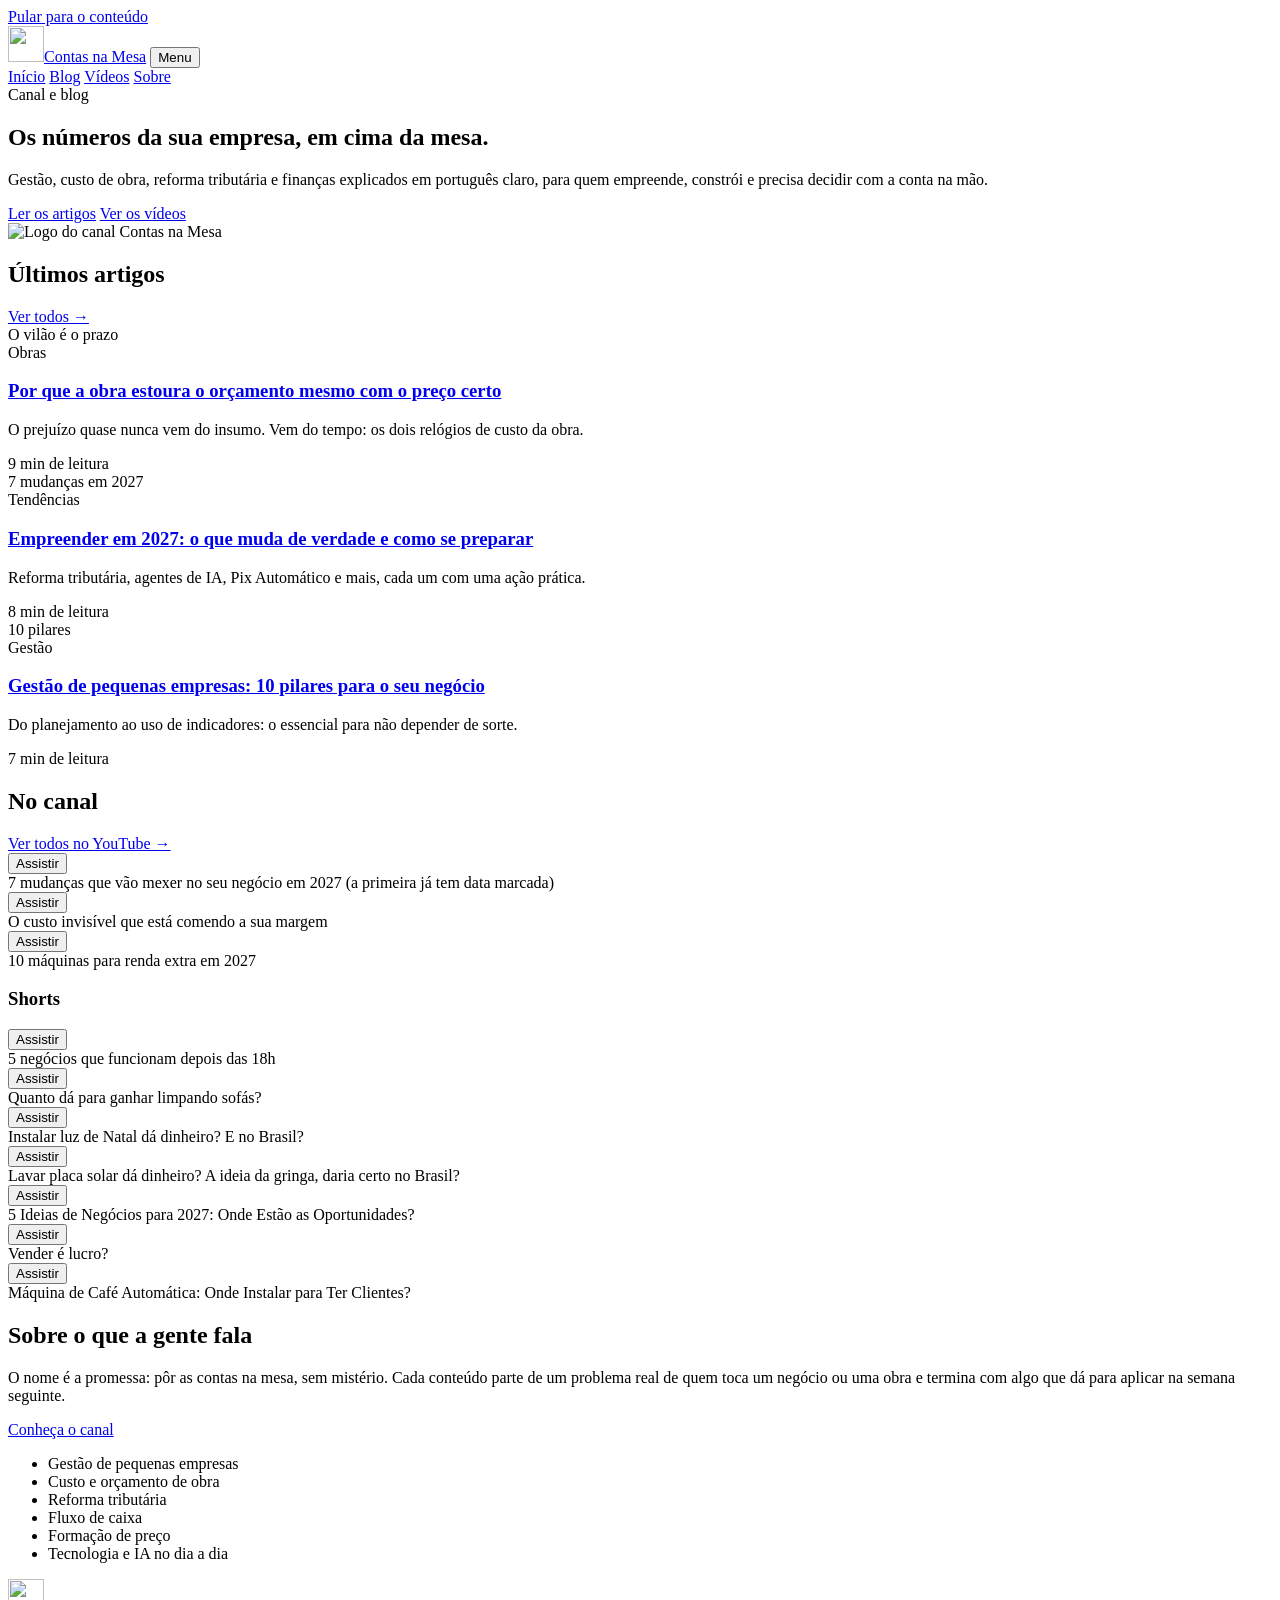
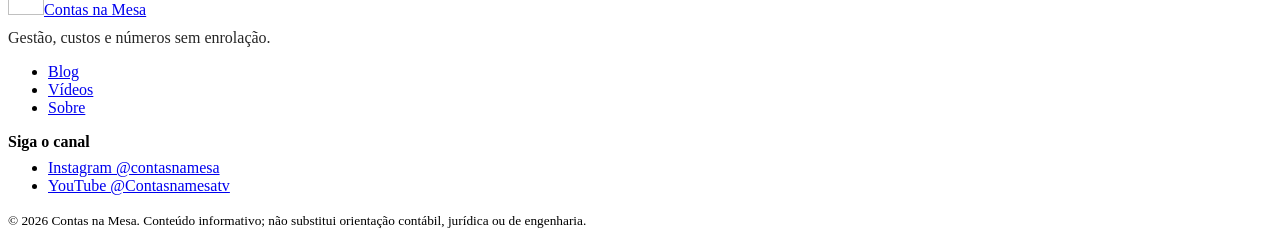
==== site/index.html @ 807add22 "Novo visual, videos e Shorts do canal na home - Identidade azul-marinho e dourado, com a logo do can" ====
<!doctype html>
<html lang="pt-BR">
<head>
  <meta charset="utf-8">
  <meta name="viewport" content="width=device-width, initial-scale=1">
  <title>Contas na Mesa | Gestão, custos e números para quem empreende</title>
  <meta name="description" content="Contas na Mesa: vídeos e artigos sobre gestão de pequenas empresas, custo de obra, reforma tributária e finanças para empreendedores, construtoras e empreiteiros.">
  <link rel="canonical" href="https://contasnamesa.com.br/">
  <meta property="og:type" content="website">
  <meta property="og:title" content="Contas na Mesa">
  <meta property="og:description" content="Gestão, custos e números explicados sem enrolação.">
  <meta property="og:url" content="https://contasnamesa.com.br/">
  <meta property="og:image" content="https://contasnamesa.com.br/assets/img/og-image.png">
  <meta name="twitter:card" content="summary_large_image">
  <link rel="icon" href="/assets/img/favicon-64.png" type="image/png">
  <link rel="apple-touch-icon" href="/assets/img/apple-touch-icon.png">
  <link rel="preconnect" href="https://fonts.googleapis.com">
  <link rel="preconnect" href="https://fonts.gstatic.com" crossorigin>
  <link href="https://fonts.googleapis.com/css2?family=Fraunces:opsz,wght@9..144,700;9..144,800&family=Inter:wght@400;600;700&display=swap" rel="stylesheet">
  <link rel="stylesheet" href="/assets/css/style.css">
  <script type="application/ld+json">{"@context":"https://schema.org","@type":"WebSite","name":"Contas na Mesa","url":"https://contasnamesa.com.br/","inLanguage":"pt-BR"}</script>
</head>
<body>
  <a class="skip" href="#conteudo">Pular para o conteúdo</a>
  <header class="site-header">
    <div class="container header-row">
      <a class="logo" href="/"><img src="/assets/img/icon-512.png" alt="" width="36" height="36">Contas na Mesa</a>
      <button class="menu-btn" aria-expanded="false" aria-controls="nav">Menu</button>
      <nav class="nav" id="nav" aria-label="Principal">
        <a href="/" aria-current="page">Início</a>
        <a href="/blog/">Blog</a>
        <a href="/#videos">Vídeos</a>
        <a href="/sobre.html">Sobre</a>
      </nav>
    </div>
  </header>

  <main id="conteudo">
    <section class="hero">
      <div class="container">
        <div class="hero-text">
          <span class="kicker">Canal e blog</span>
          <h1>Os números da sua empresa, em cima da mesa.</h1>
          <p class="lead">Gestão, custo de obra, reforma tributária e finanças explicados em português claro, para quem empreende, constrói e precisa decidir com a conta na mão.</p>
          <div class="actions">
            <a class="btn" href="/blog/">Ler os artigos</a>
            <a class="btn ghost" href="#videos">Ver os vídeos</a>
          </div>
        </div>
        <img class="hero-badge" src="/assets/img/logo-badge.png" alt="Logo do canal Contas na Mesa" width="1024" height="1024">
      </div>
    </section>

    <section class="block">
      <div class="container">
        <div class="section-head">
          <h2>Últimos artigos</h2>
          <a href="/blog/">Ver todos →</a>
        </div>
        <div class="grid">
          <article class="card">
            <div class="cover c3">O vilão é o prazo</div>
            <div class="body">
              <span class="tag">Obras</span>
              <h3><a href="/blog/obra-estoura-orcamento.html">Por que a obra estoura o orçamento mesmo com o preço certo</a></h3>
              <p>O prejuízo quase nunca vem do insumo. Vem do tempo: os dois relógios de custo da obra.</p>
              <span class="meta">9 min de leitura</span>
            </div>
          </article>
          <article class="card">
            <div class="cover c2">7 mudanças em 2027</div>
            <div class="body">
              <span class="tag">Tendências</span>
              <h3><a href="/blog/tendencias-empreendedorismo-2027.html">Empreender em 2027: o que muda de verdade e como se preparar</a></h3>
              <p>Reforma tributária, agentes de IA, Pix Automático e mais, cada um com uma ação prática.</p>
              <span class="meta">8 min de leitura</span>
            </div>
          </article>
          <article class="card">
            <div class="cover c1">10 pilares</div>
            <div class="body">
              <span class="tag">Gestão</span>
              <h3><a href="/blog/gestao-pequenas-empresas-10-pilares.html">Gestão de pequenas empresas: 10 pilares para o seu negócio</a></h3>
              <p>Do planejamento ao uso de indicadores: o essencial para não depender de sorte.</p>
              <span class="meta">7 min de leitura</span>
            </div>
          </article>
        </div>
      </div>
    </section>

        <section class="block strip" id="videos">
      <div class="container">
        <div class="section-head">
          <h2>No canal</h2>
          <a href="https://www.youtube.com/@Contasnamesatv" target="_blank" rel="noopener">Ver todos no YouTube →</a>
        </div>
        <div class="video-grid">
          <figure style="margin:0">
            <div class="lite-yt" data-id="8ap83QE8V84" data-title="7 mudanças que vão mexer no seu negócio em 2027 (a primeira já tem data marcada)">
              <button type="button" aria-label="Assistir ao vídeo: 7 mudanças que vão mexer no seu negócio em 2027 (a primeira já tem data marcada)"><span><span class="play"></span>Assistir</span></button>
            </div>
            <figcaption class="video-caption">7 mudanças que vão mexer no seu negócio em 2027 (a primeira já tem data marcada)</figcaption>
          </figure>
          <figure style="margin:0">
            <div class="lite-yt" data-id="jeivsGFbfPQ" data-title="O custo invisível que está comendo a sua margem">
              <button type="button" aria-label="Assistir ao vídeo: O custo invisível que está comendo a sua margem"><span><span class="play"></span>Assistir</span></button>
            </div>
            <figcaption class="video-caption">O custo invisível que está comendo a sua margem</figcaption>
          </figure>
          <figure style="margin:0">
            <div class="lite-yt" data-id="VF1Z-1wkdj8" data-title="10 máquinas para renda extra em 2027">
              <button type="button" aria-label="Assistir ao vídeo: 10 máquinas para renda extra em 2027"><span><span class="play"></span>Assistir</span></button>
            </div>
            <figcaption class="video-caption">10 máquinas para renda extra em 2027</figcaption>
          </figure>
        </div>
        <h3 class="subhead">Shorts</h3>
        <div class="video-grid shorts-grid">
          <figure style="margin:0">
            <div class="lite-yt short" data-id="FprT8fHzrXY" data-title="5 negócios que funcionam depois das 18h">
              <button type="button" aria-label="Assistir ao vídeo: 5 negócios que funcionam depois das 18h"><span><span class="play"></span>Assistir</span></button>
            </div>
            <figcaption class="video-caption">5 negócios que funcionam depois das 18h</figcaption>
          </figure>
          <figure style="margin:0">
            <div class="lite-yt short" data-id="aWqB5O_QDQI" data-title="Quanto dá para ganhar limpando sofás?">
              <button type="button" aria-label="Assistir ao vídeo: Quanto dá para ganhar limpando sofás?"><span><span class="play"></span>Assistir</span></button>
            </div>
            <figcaption class="video-caption">Quanto dá para ganhar limpando sofás?</figcaption>
          </figure>
          <figure style="margin:0">
            <div class="lite-yt short" data-id="XOs4nr5IXYE" data-title="Instalar luz de Natal dá dinheiro? E no Brasil?">
              <button type="button" aria-label="Assistir ao vídeo: Instalar luz de Natal dá dinheiro? E no Brasil?"><span><span class="play"></span>Assistir</span></button>
            </div>
            <figcaption class="video-caption">Instalar luz de Natal dá dinheiro? E no Brasil?</figcaption>
          </figure>
          <figure style="margin:0">
            <div class="lite-yt short" data-id="nZuVPJB72q4" data-title="Lavar placa solar dá dinheiro? A ideia da gringa, daria certo no Brasil?">
              <button type="button" aria-label="Assistir ao vídeo: Lavar placa solar dá dinheiro? A ideia da gringa, daria certo no Brasil?"><span><span class="play"></span>Assistir</span></button>
            </div>
            <figcaption class="video-caption">Lavar placa solar dá dinheiro? A ideia da gringa, daria certo no Brasil?</figcaption>
          </figure>
          <figure style="margin:0">
            <div class="lite-yt short" data-id="MiovMXvgAuM" data-title="5 Ideias de Negócios para 2027: Onde Estão as Oportunidades?">
              <button type="button" aria-label="Assistir ao vídeo: 5 Ideias de Negócios para 2027: Onde Estão as Oportunidades?"><span><span class="play"></span>Assistir</span></button>
            </div>
            <figcaption class="video-caption">5 Ideias de Negócios para 2027: Onde Estão as Oportunidades?</figcaption>
          </figure>
          <figure style="margin:0">
            <div class="lite-yt short" data-id="v057vbYJrEQ" data-title="Vender é lucro?">
              <button type="button" aria-label="Assistir ao vídeo: Vender é lucro?"><span><span class="play"></span>Assistir</span></button>
            </div>
            <figcaption class="video-caption">Vender é lucro?</figcaption>
          </figure>
          <figure style="margin:0">
            <div class="lite-yt short" data-id="8-b--bs29do" data-title="Máquina de Café Automática: Onde Instalar para Ter Clientes?">
              <button type="button" aria-label="Assistir ao vídeo: Máquina de Café Automática: Onde Instalar para Ter Clientes?"><span><span class="play"></span>Assistir</span></button>
            </div>
            <figcaption class="video-caption">Máquina de Café Automática: Onde Instalar para Ter Clientes?</figcaption>
          </figure>
        </div>
      </div>
    </section>

    <section class="block">
      <div class="container two-col">
        <div>
          <h2>Sobre o que a gente fala</h2>
          <p>O nome é a promessa: pôr as contas na mesa, sem mistério. Cada conteúdo parte de um problema real de quem toca um negócio ou uma obra e termina com algo que dá para aplicar na semana seguinte.</p>
          <a class="btn ghost" href="/sobre.html">Conheça o canal</a>
        </div>
        <ul class="pill-list" aria-label="Temas">
          <li>Gestão de pequenas empresas</li>
          <li>Custo e orçamento de obra</li>
          <li>Reforma tributária</li>
          <li>Fluxo de caixa</li>
          <li>Formação de preço</li>
          <li>Tecnologia e IA no dia a dia</li>
        </ul>
      </div>
    </section>
  </main>

  <footer class="site-footer">
    <div class="container">
      <div class="row">
        <div>
          <a class="logo" href="/"><img src="/assets/img/icon-512.png" alt="" width="36" height="36">Contas na Mesa</a>
          <p style="margin-top:10px;opacity:.85">Gestão, custos e números sem enrolação.</p>
        </div>
        <nav aria-label="Rodapé"><ul>
          <li><a href="/blog/">Blog</a></li>
          <li><a href="/#videos">Vídeos</a></li>
          <li><a href="/sobre.html">Sobre</a></li>
        </ul></nav>
        <div><strong>Siga o canal</strong><ul style="margin-top:8px"><li><a href="https://www.instagram.com/contasnamesa/" target="_blank" rel="noopener">Instagram @contasnamesa</a></li><li><a href="https://www.youtube.com/@Contasnamesatv" target="_blank" rel="noopener">YouTube @Contasnamesatv</a></li></ul></div>
      </div>
      <small>© 2026 Contas na Mesa. Conteúdo informativo; não substitui orientação contábil, jurídica ou de engenharia.</small>
    </div>
  </footer>
  <script src="/assets/js/main.js" defer></script>
</body>
</html>
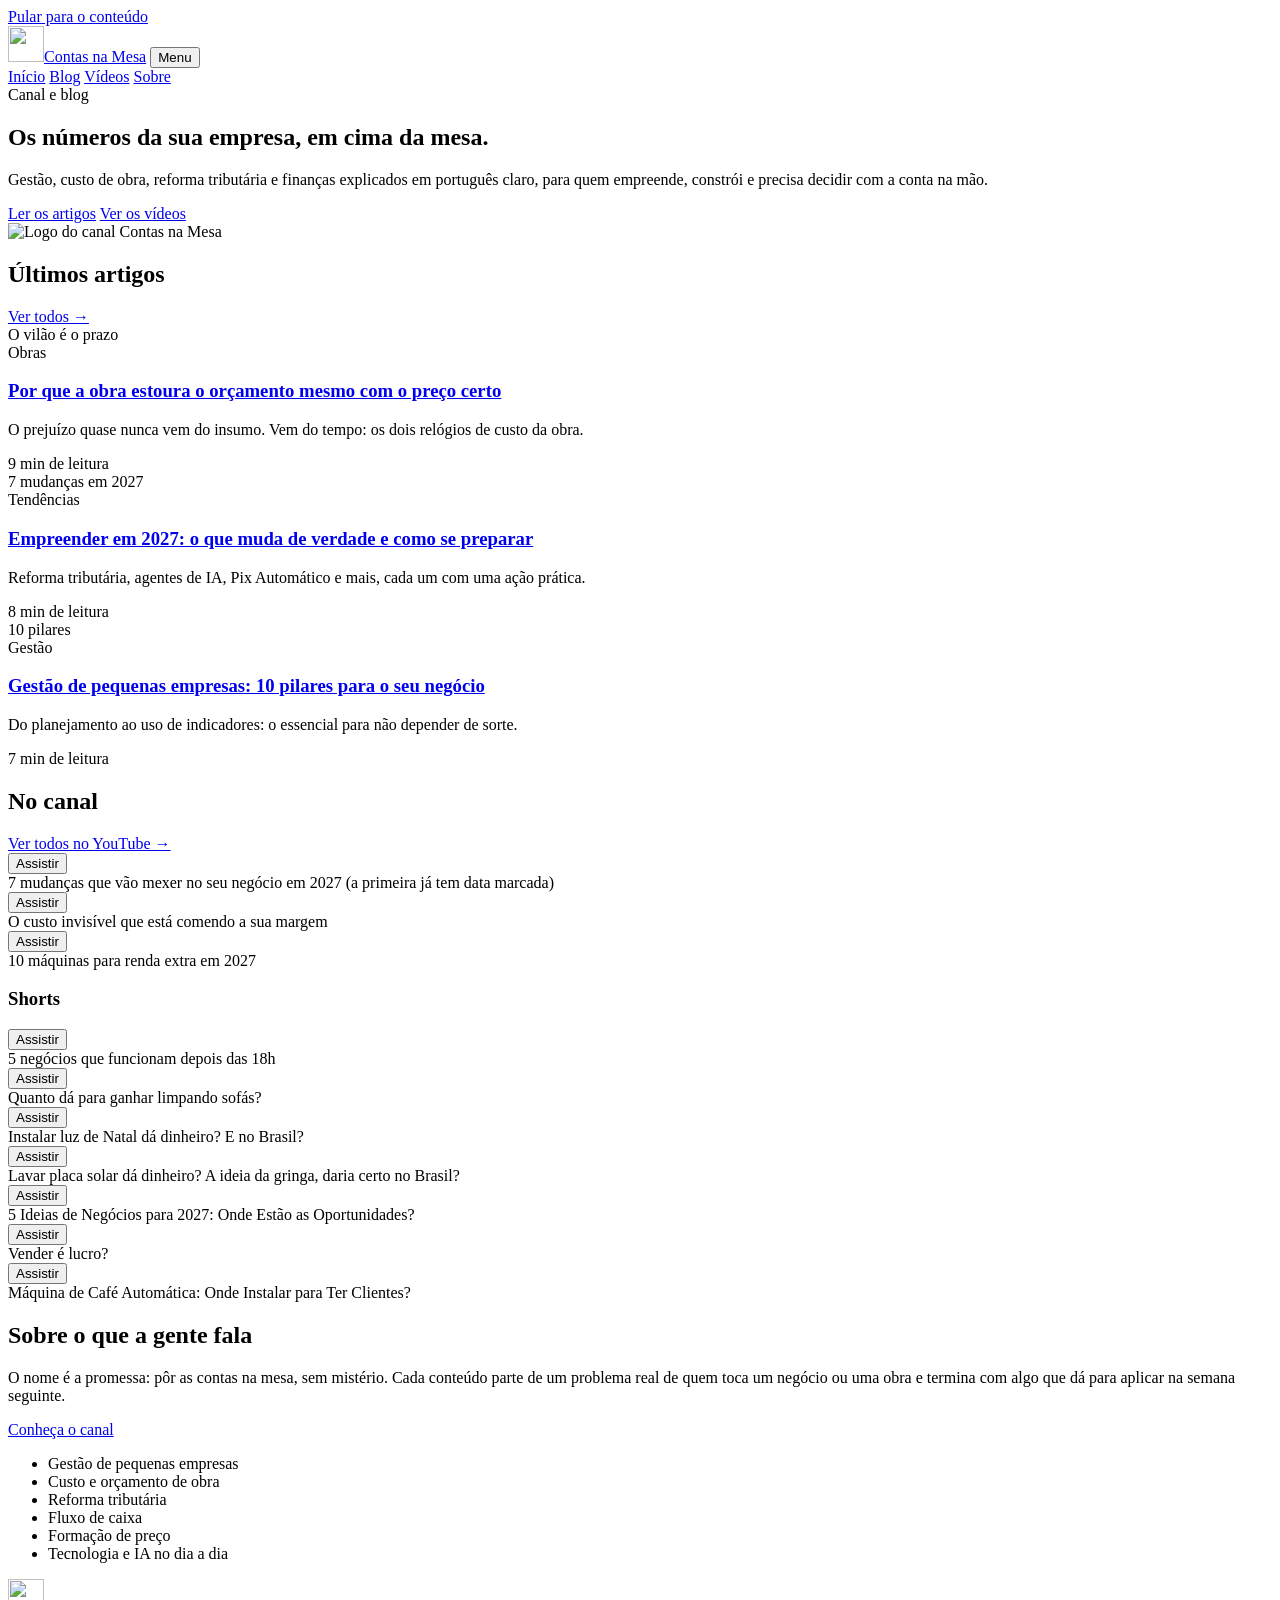
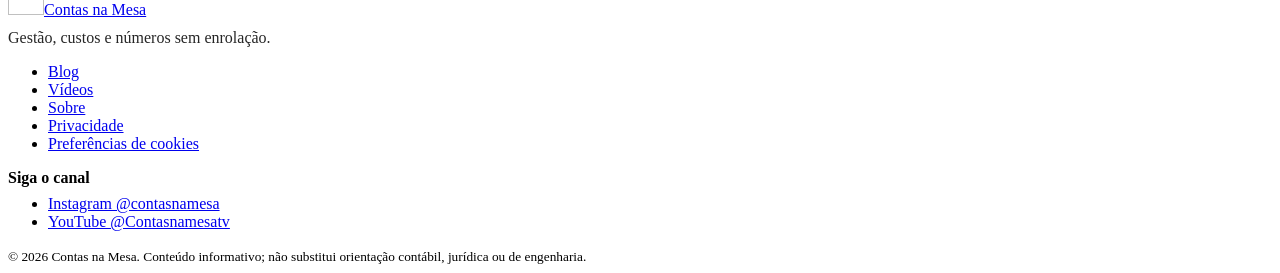
==== commit 6700fb89: "Adiciona Google tag com aviso de cookies e politica de privacidade Google tag (G-33HW0K8BK5) com Con" ====
--- a/site/index.html
+++ b/site/index.html
@@ -18,6 +18,17 @@
   <link rel="preconnect" href="https://fonts.gstatic.com" crossorigin>
   <link href="https://fonts.googleapis.com/css2?family=Fraunces:opsz,wght@9..144,700;9..144,800&family=Inter:wght@400;600;700&display=swap" rel="stylesheet">
   <link rel="stylesheet" href="/assets/css/style.css">
+  <link rel="stylesheet" href="/assets/css/consent.css">
+  <!-- Google tag (gtag.js) com Consent Mode: nada é gravado até a pessoa aceitar o aviso de cookies -->
+  <script>
+    window.dataLayer = window.dataLayer || [];
+    function gtag(){dataLayer.push(arguments);}
+    gtag('consent', 'default', {ad_storage: 'denied', ad_user_data: 'denied', ad_personalization: 'denied', analytics_storage: 'denied', wait_for_update: 500});
+    try { if (localStorage.getItem('cnm-consent') === 'granted') { gtag('consent', 'update', {ad_storage: 'granted', ad_user_data: 'granted', ad_personalization: 'granted', analytics_storage: 'granted'}); } } catch (e) {}
+    gtag('js', new Date());
+    gtag('config', 'G-33HW0K8BK5');
+  </script>
+  <script async src="https://www.googletagmanager.com/gtag/js?id=G-33HW0K8BK5"></script>
   <script type="application/ld+json">{"@context":"https://schema.org","@type":"WebSite","name":"Contas na Mesa","url":"https://contasnamesa.com.br/","inLanguage":"pt-BR"}</script>
 </head>
 <body>
@@ -193,6 +204,8 @@
           <li><a href="/blog/">Blog</a></li>
           <li><a href="/#videos">Vídeos</a></li>
           <li><a href="/sobre.html">Sobre</a></li>
+          <li><a href="/privacidade.html">Privacidade</a></li>
+          <li><a href="#" data-cookies>Preferências de cookies</a></li>
         </ul></nav>
         <div><strong>Siga o canal</strong><ul style="margin-top:8px"><li><a href="https://www.instagram.com/contasnamesa/" target="_blank" rel="noopener">Instagram @contasnamesa</a></li><li><a href="https://www.youtube.com/@Contasnamesatv" target="_blank" rel="noopener">YouTube @Contasnamesatv</a></li></ul></div>
       </div>
@@ -200,5 +213,6 @@
     </div>
   </footer>
   <script src="/assets/js/main.js" defer></script>
+  <script src="/assets/js/consent.js" defer></script>
 </body>
 </html>
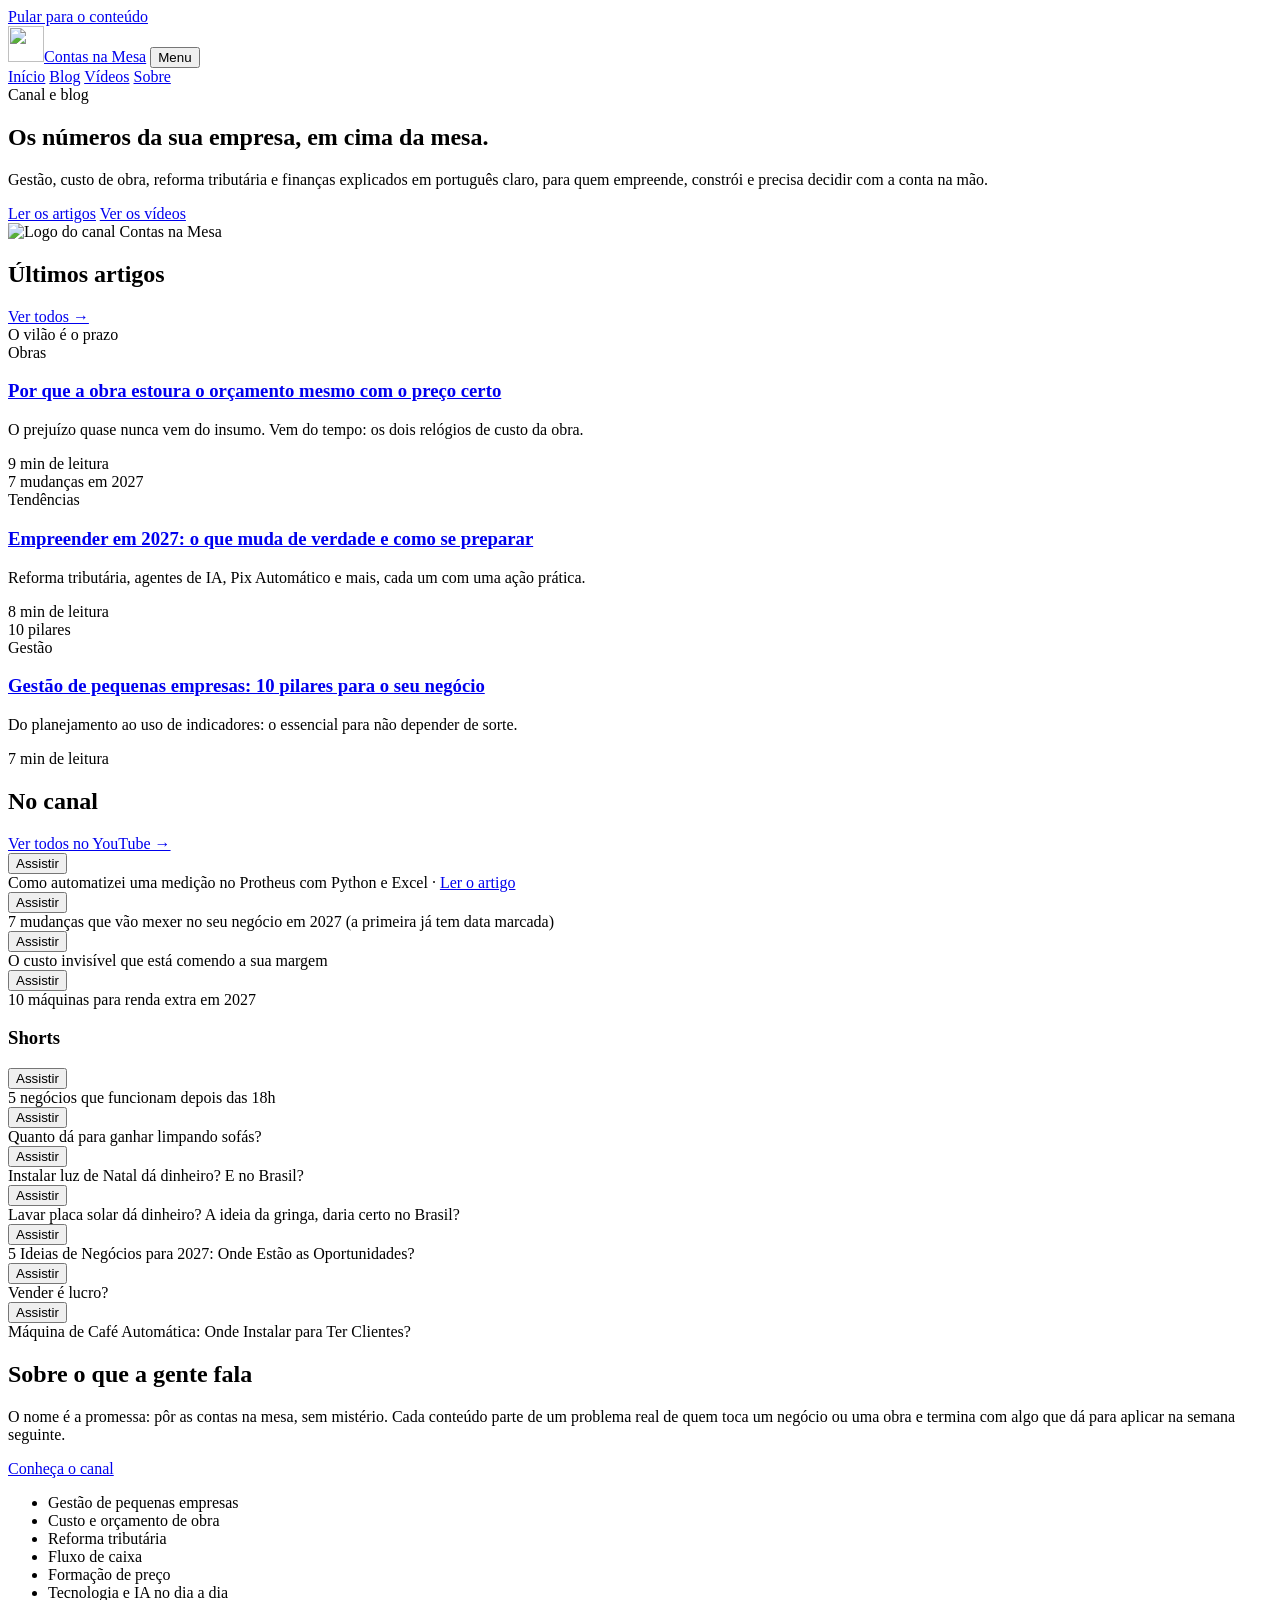
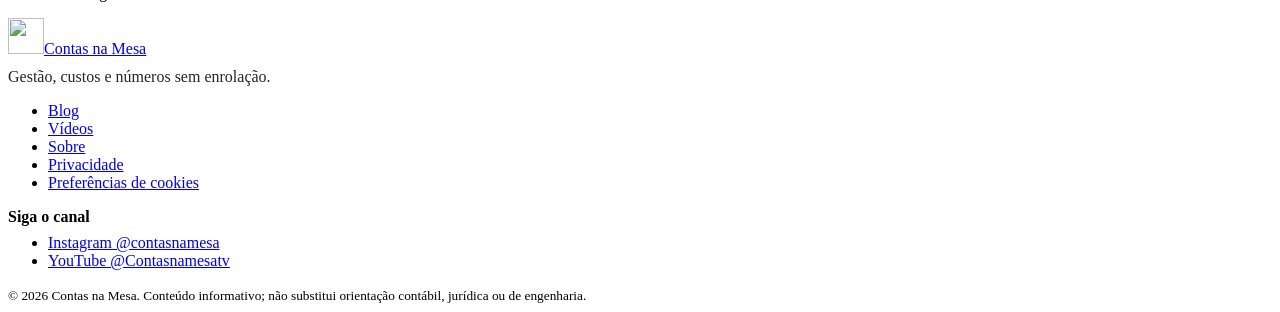
==== commit 5fd1e84d: "Adiciona video do Protheus na home com link para o artigo Co-Authored-By: Claude Sonnet 5.5 <noreply" ====
--- a/site/index.html
+++ b/site/index.html
@@ -108,6 +108,12 @@
         </div>
         <div class="video-grid">
           <figure style="margin:0">
+            <div class="lite-yt" data-id="MHDwVdNdvTY" data-title="Como automatizei uma medição no Protheus com Python e Excel">
+              <button type="button" aria-label="Assistir ao vídeo: Como automatizei uma medição no Protheus com Python e Excel"><span><span class="play"></span>Assistir</span></button>
+            </div>
+            <figcaption class="video-caption">Como automatizei uma medição no Protheus com Python e Excel · <a href="/blog/automacao-medicoes-protheus-python-excel.html">Ler o artigo</a></figcaption>
+          </figure>
+          <figure style="margin:0">
             <div class="lite-yt" data-id="8ap83QE8V84" data-title="7 mudanças que vão mexer no seu negócio em 2027 (a primeira já tem data marcada)">
               <button type="button" aria-label="Assistir ao vídeo: 7 mudanças que vão mexer no seu negócio em 2027 (a primeira já tem data marcada)"><span><span class="play"></span>Assistir</span></button>
             </div>
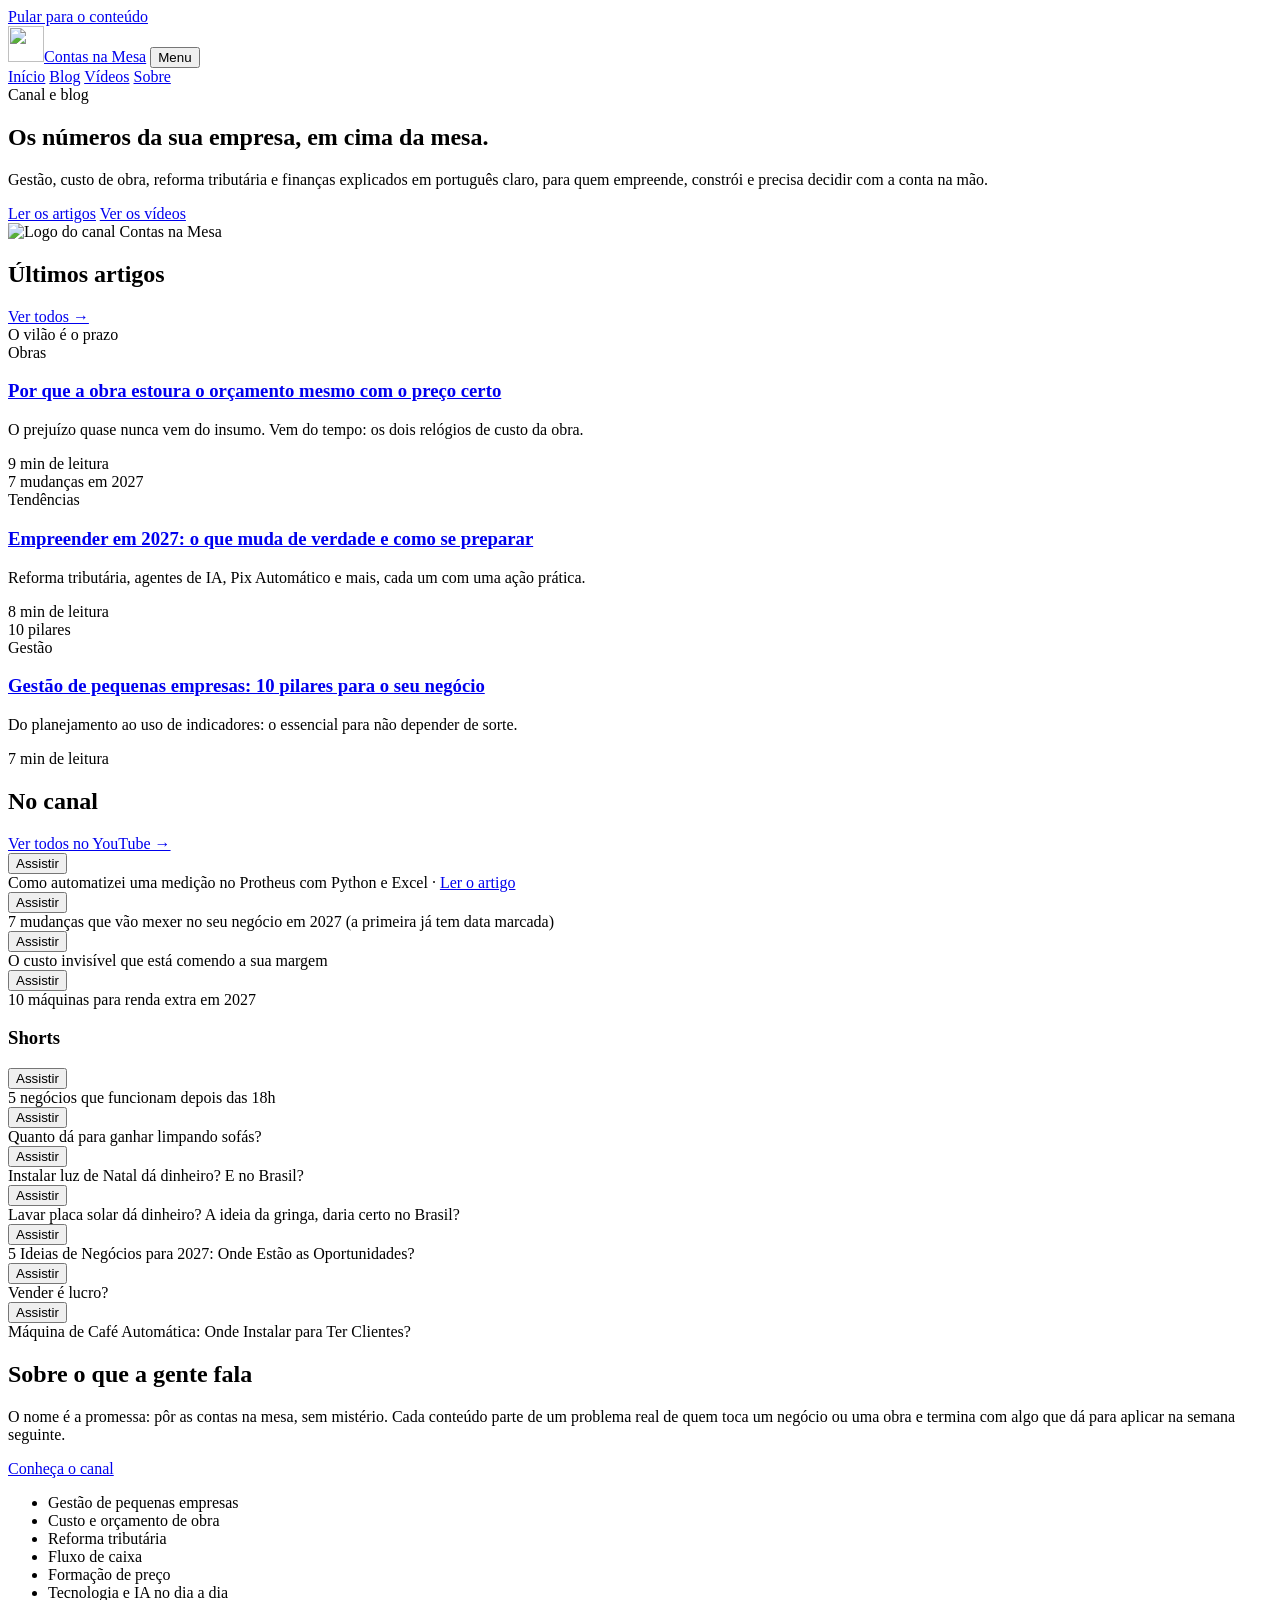
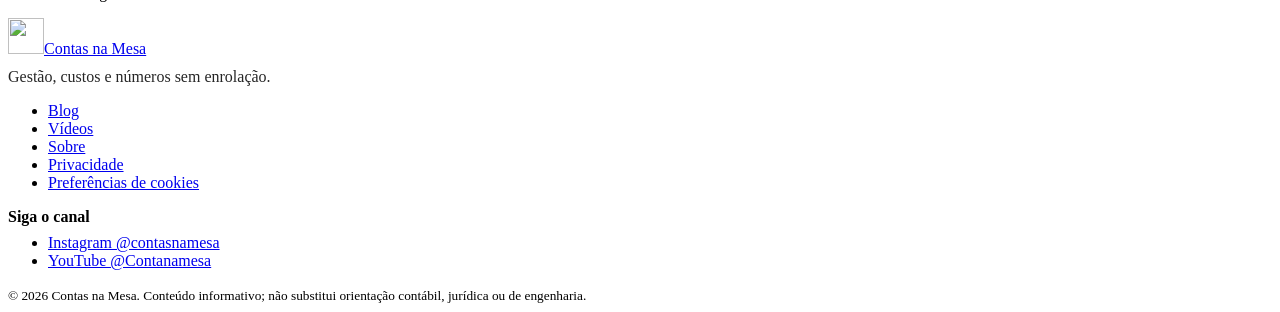
==== commit 82ef4141: "Atualiza o @ do canal no YouTube para @Contanamesa Co-Authored-By: Claude Sonnet 5.5 <noreply@anthro" ====
--- a/site/index.html
+++ b/site/index.html
@@ -104,7 +104,7 @@
       <div class="container">
         <div class="section-head">
           <h2>No canal</h2>
-          <a href="https://www.youtube.com/@Contasnamesatv" target="_blank" rel="noopener">Ver todos no YouTube →</a>
+          <a href="https://www.youtube.com/@Contanamesa" target="_blank" rel="noopener">Ver todos no YouTube →</a>
         </div>
         <div class="video-grid">
           <figure style="margin:0">
@@ -213,7 +213,7 @@
           <li><a href="/privacidade.html">Privacidade</a></li>
           <li><a href="#" data-cookies>Preferências de cookies</a></li>
         </ul></nav>
-        <div><strong>Siga o canal</strong><ul style="margin-top:8px"><li><a href="https://www.instagram.com/contasnamesa/" target="_blank" rel="noopener">Instagram @contasnamesa</a></li><li><a href="https://www.youtube.com/@Contasnamesatv" target="_blank" rel="noopener">YouTube @Contasnamesatv</a></li></ul></div>
+        <div><strong>Siga o canal</strong><ul style="margin-top:8px"><li><a href="https://www.instagram.com/contasnamesa/" target="_blank" rel="noopener">Instagram @contasnamesa</a></li><li><a href="https://www.youtube.com/@Contanamesa" target="_blank" rel="noopener">YouTube @Contanamesa</a></li></ul></div>
       </div>
       <small>© 2026 Contas na Mesa. Conteúdo informativo; não substitui orientação contábil, jurídica ou de engenharia.</small>
     </div>
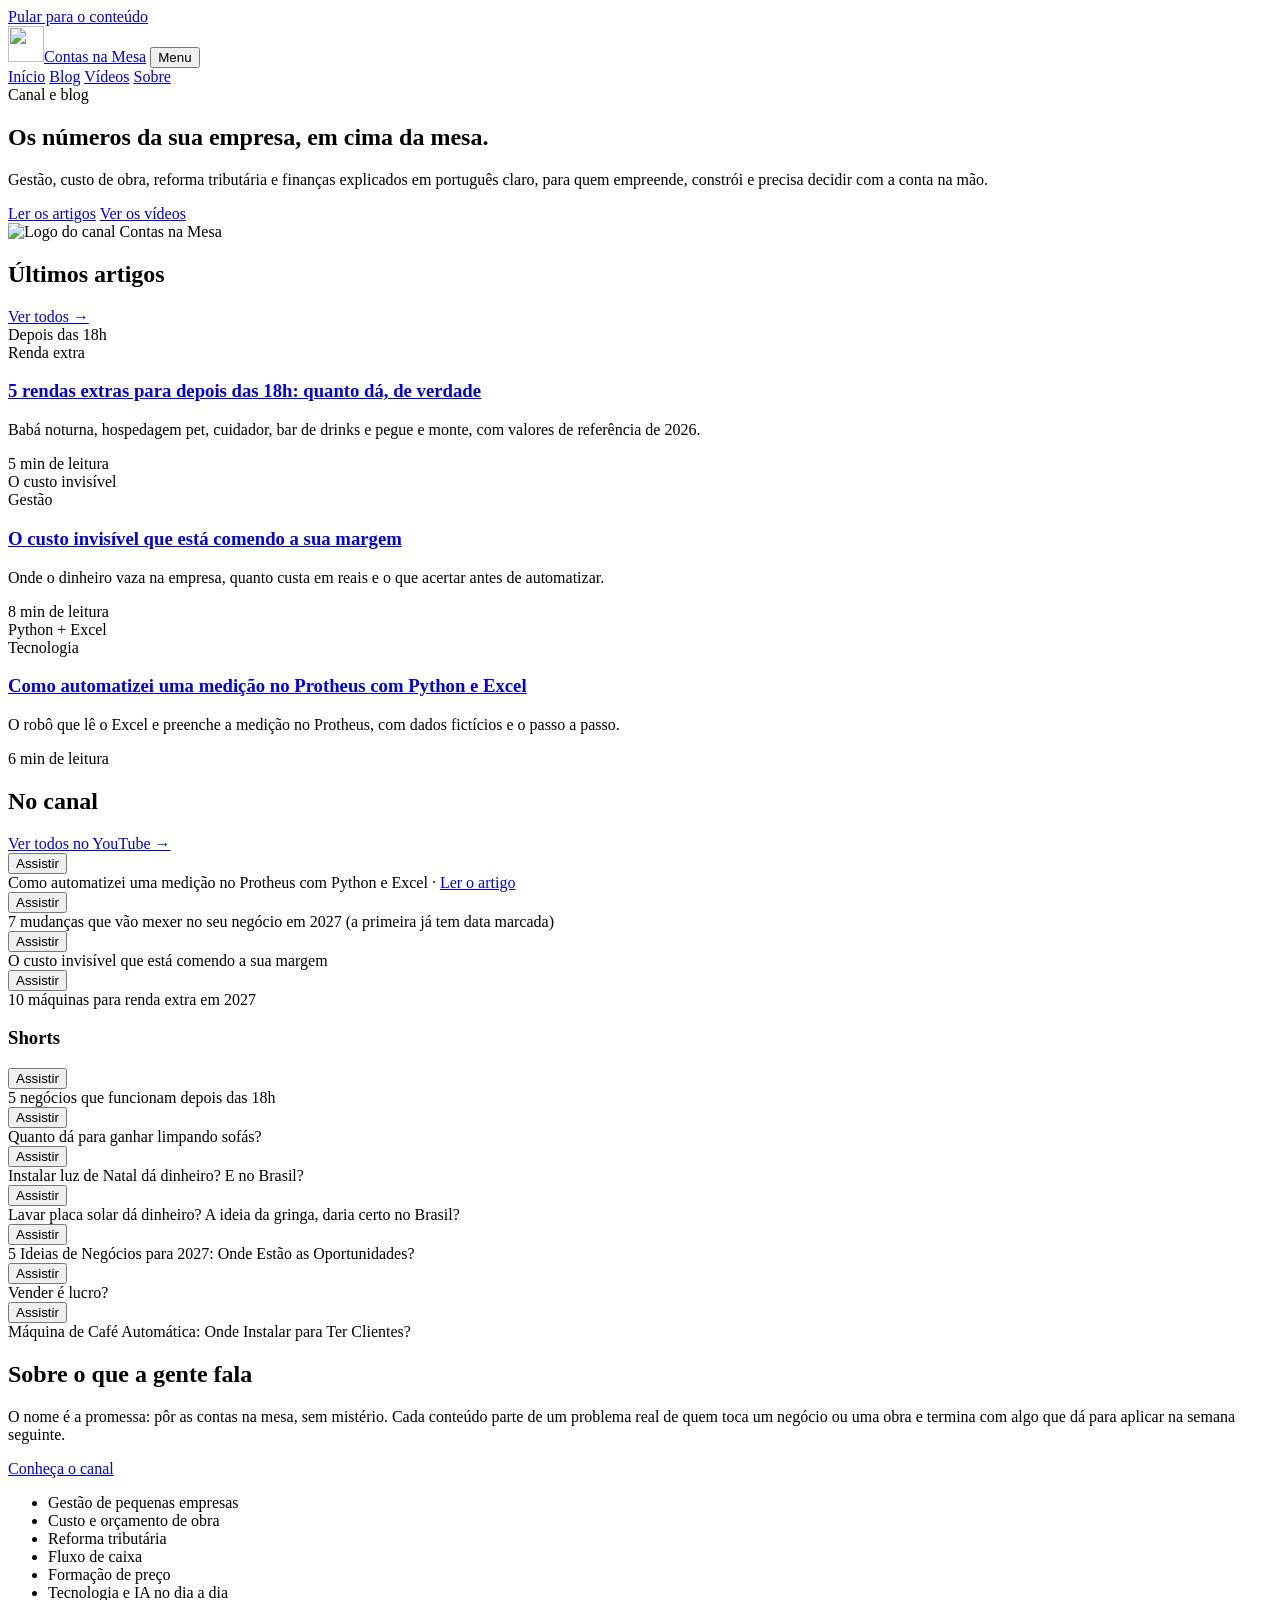
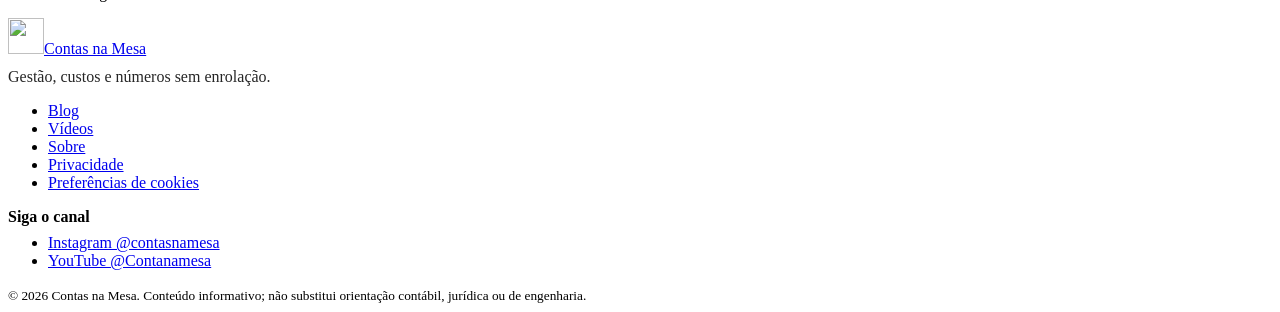
==== commit b23c31f9: "Adiciona dois artigos com imagens: custo invisivel e rendas extras depois das 18h - Artigo "O custo " ====
--- a/site/index.html
+++ b/site/index.html
@@ -70,30 +70,30 @@
         </div>
         <div class="grid">
           <article class="card">
-            <div class="cover c3">O vilão é o prazo</div>
+            <div class="cover c2">Depois das 18h</div>
             <div class="body">
-              <span class="tag">Obras</span>
-              <h3><a href="/blog/obra-estoura-orcamento.html">Por que a obra estoura o orçamento mesmo com o preço certo</a></h3>
-              <p>O prejuízo quase nunca vem do insumo. Vem do tempo: os dois relógios de custo da obra.</p>
-              <span class="meta">9 min de leitura</span>
+              <span class="tag">Renda extra</span>
+              <h3><a href="/blog/negocios-depois-das-18h.html">5 rendas extras para depois das 18h: quanto dá, de verdade</a></h3>
+              <p>Babá noturna, hospedagem pet, cuidador, bar de drinks e pegue e monte, com valores de referência de 2026.</p>
+              <span class="meta">5 min de leitura</span>
             </div>
           </article>
           <article class="card">
-            <div class="cover c2">7 mudanças em 2027</div>
+            <div class="cover c3">O custo invisível</div>
             <div class="body">
-              <span class="tag">Tendências</span>
-              <h3><a href="/blog/tendencias-empreendedorismo-2027.html">Empreender em 2027: o que muda de verdade e como se preparar</a></h3>
-              <p>Reforma tributária, agentes de IA, Pix Automático e mais, cada um com uma ação prática.</p>
+              <span class="tag">Gestão</span>
+              <h3><a href="/blog/custo-invisivel-eficiencia-margem.html">O custo invisível que está comendo a sua margem</a></h3>
+              <p>Onde o dinheiro vaza na empresa, quanto custa em reais e o que acertar antes de automatizar.</p>
               <span class="meta">8 min de leitura</span>
             </div>
           </article>
           <article class="card">
-            <div class="cover c1">10 pilares</div>
+            <div class="cover c1">Python + Excel</div>
             <div class="body">
-              <span class="tag">Gestão</span>
-              <h3><a href="/blog/gestao-pequenas-empresas-10-pilares.html">Gestão de pequenas empresas: 10 pilares para o seu negócio</a></h3>
-              <p>Do planejamento ao uso de indicadores: o essencial para não depender de sorte.</p>
-              <span class="meta">7 min de leitura</span>
+              <span class="tag">Tecnologia</span>
+              <h3><a href="/blog/automacao-medicoes-protheus-python-excel.html">Como automatizei uma medição no Protheus com Python e Excel</a></h3>
+              <p>O robô que lê o Excel e preenche a medição no Protheus, com dados fictícios e o passo a passo.</p>
+              <span class="meta">6 min de leitura</span>
             </div>
           </article>
         </div>
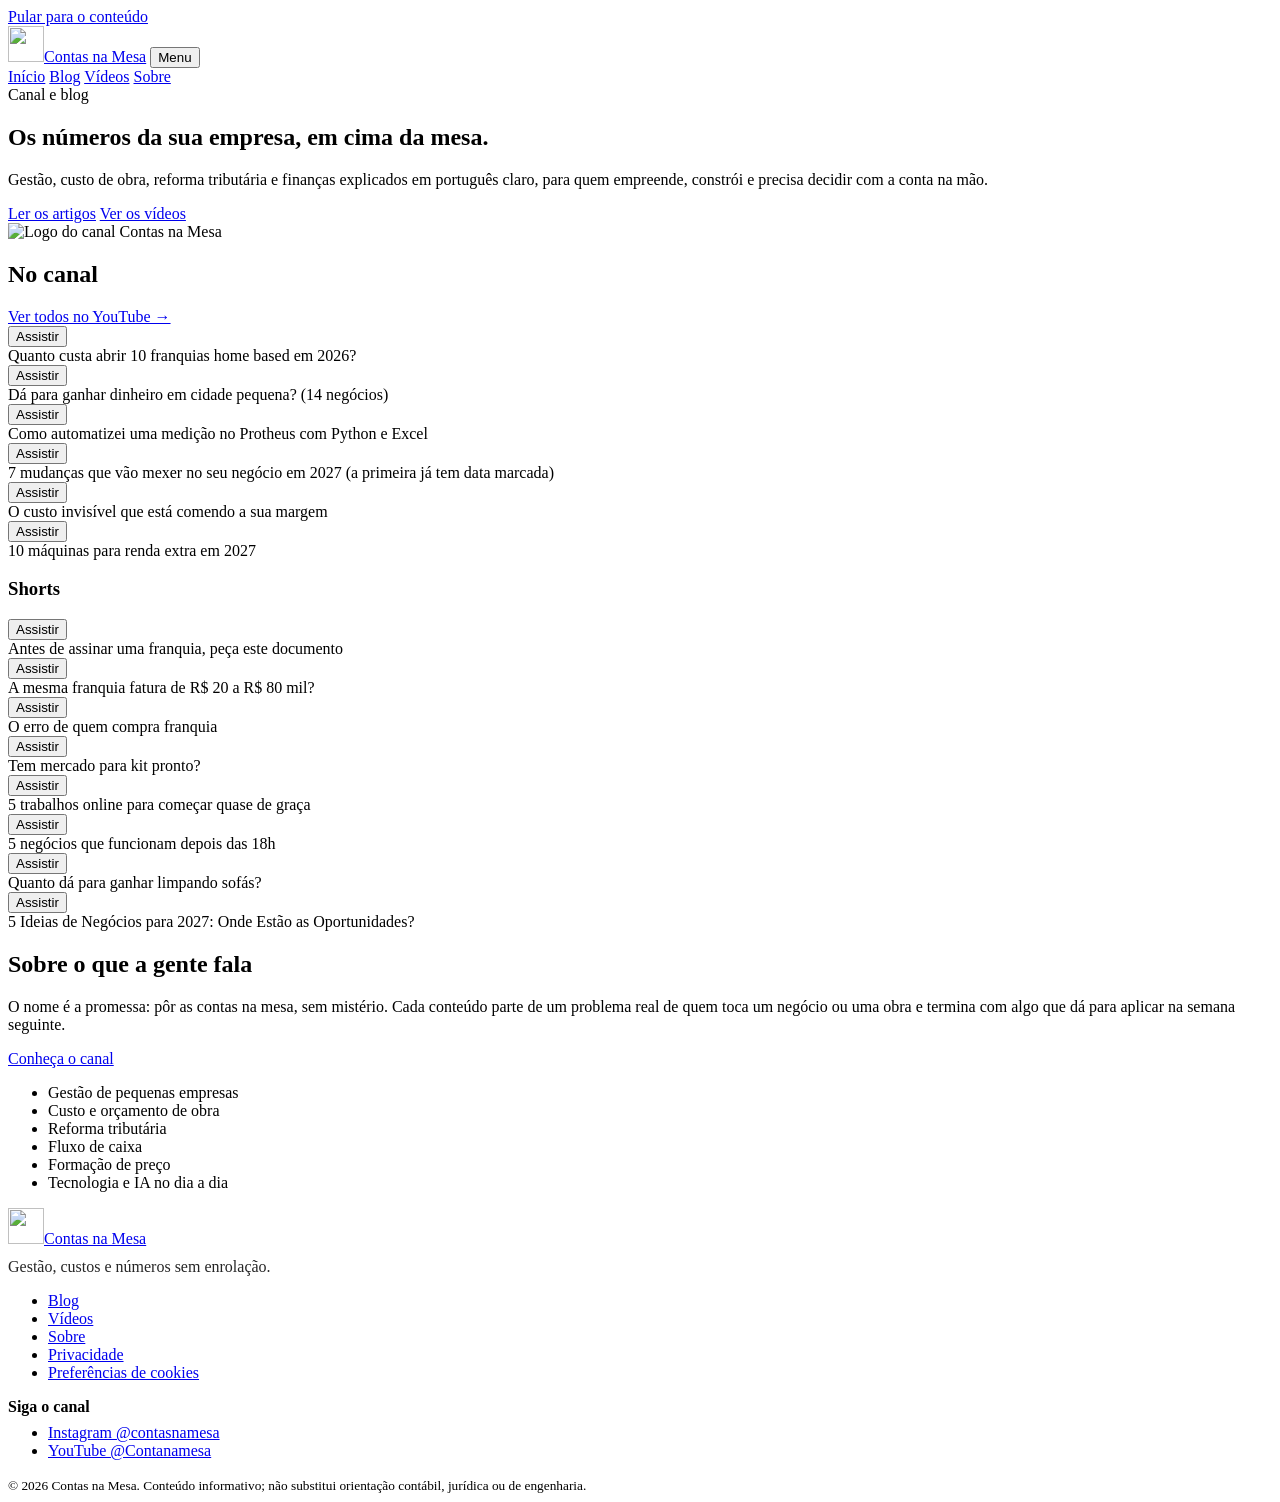
==== commit 6653c611: "Atualiza videos da home: 2 videos longos e 5 Shorts novos (franquias e renda extra) Co-Authored-By: " ====
--- a/site/index.html
+++ b/site/index.html
@@ -62,45 +62,7 @@
       </div>
     </section>
 
-    <section class="block">
-      <div class="container">
-        <div class="section-head">
-          <h2>Últimos artigos</h2>
-          <a href="/blog/">Ver todos →</a>
-        </div>
-        <div class="grid">
-          <article class="card">
-            <div class="cover c2">Depois das 18h</div>
-            <div class="body">
-              <span class="tag">Renda extra</span>
-              <h3><a href="/blog/negocios-depois-das-18h.html">5 rendas extras para depois das 18h: quanto dá, de verdade</a></h3>
-              <p>Babá noturna, hospedagem pet, cuidador, bar de drinks e pegue e monte, com valores de referência de 2026.</p>
-              <span class="meta">5 min de leitura</span>
-            </div>
-          </article>
-          <article class="card">
-            <div class="cover c3">O custo invisível</div>
-            <div class="body">
-              <span class="tag">Gestão</span>
-              <h3><a href="/blog/custo-invisivel-eficiencia-margem.html">O custo invisível que está comendo a sua margem</a></h3>
-              <p>Onde o dinheiro vaza na empresa, quanto custa em reais e o que acertar antes de automatizar.</p>
-              <span class="meta">8 min de leitura</span>
-            </div>
-          </article>
-          <article class="card">
-            <div class="cover c1">Python + Excel</div>
-            <div class="body">
-              <span class="tag">Tecnologia</span>
-              <h3><a href="/blog/automacao-medicoes-protheus-python-excel.html">Como automatizei uma medição no Protheus com Python e Excel</a></h3>
-              <p>O robô que lê o Excel e preenche a medição no Protheus, com dados fictícios e o passo a passo.</p>
-              <span class="meta">6 min de leitura</span>
-            </div>
-          </article>
-        </div>
-      </div>
-    </section>
-
-        <section class="block strip" id="videos">
+    <section class="block strip" id="videos">
       <div class="container">
         <div class="section-head">
           <h2>No canal</h2>
@@ -108,10 +70,22 @@
         </div>
         <div class="video-grid">
           <figure style="margin:0">
+            <div class="lite-yt" data-id="AkN5SYmXOOY" data-title="Quanto custa abrir 10 franquias home based em 2026?">
+              <button type="button" aria-label="Assistir ao vídeo: Quanto custa abrir 10 franquias home based em 2026?"><span><span class="play"></span>Assistir</span></button>
+            </div>
+            <figcaption class="video-caption">Quanto custa abrir 10 franquias home based em 2026?</figcaption>
+          </figure>
+          <figure style="margin:0">
+            <div class="lite-yt" data-id="ci6r0HEwY6Y" data-title="Dá para ganhar dinheiro em cidade pequena? (14 negócios)">
+              <button type="button" aria-label="Assistir ao vídeo: Dá para ganhar dinheiro em cidade pequena? (14 negócios)"><span><span class="play"></span>Assistir</span></button>
+            </div>
+            <figcaption class="video-caption">Dá para ganhar dinheiro em cidade pequena? (14 negócios)</figcaption>
+          </figure>
+          <figure style="margin:0">
             <div class="lite-yt" data-id="MHDwVdNdvTY" data-title="Como automatizei uma medição no Protheus com Python e Excel">
               <button type="button" aria-label="Assistir ao vídeo: Como automatizei uma medição no Protheus com Python e Excel"><span><span class="play"></span>Assistir</span></button>
             </div>
-            <figcaption class="video-caption">Como automatizei uma medição no Protheus com Python e Excel · <a href="/blog/automacao-medicoes-protheus-python-excel.html">Ler o artigo</a></figcaption>
+            <figcaption class="video-caption">Como automatizei uma medição no Protheus com Python e Excel</figcaption>
           </figure>
           <figure style="margin:0">
             <div class="lite-yt" data-id="8ap83QE8V84" data-title="7 mudanças que vão mexer no seu negócio em 2027 (a primeira já tem data marcada)">
@@ -135,6 +109,36 @@
         <h3 class="subhead">Shorts</h3>
         <div class="video-grid shorts-grid">
           <figure style="margin:0">
+            <div class="lite-yt short" data-id="ysvDzFGOP4M" data-title="Antes de assinar uma franquia, peça este documento">
+              <button type="button" aria-label="Assistir ao vídeo: Antes de assinar uma franquia, peça este documento"><span><span class="play"></span>Assistir</span></button>
+            </div>
+            <figcaption class="video-caption">Antes de assinar uma franquia, peça este documento</figcaption>
+          </figure>
+          <figure style="margin:0">
+            <div class="lite-yt short" data-id="6iPTSV6CeDc" data-title="A mesma franquia fatura de R$ 20 a R$ 80 mil?">
+              <button type="button" aria-label="Assistir ao vídeo: A mesma franquia fatura de R$ 20 a R$ 80 mil?"><span><span class="play"></span>Assistir</span></button>
+            </div>
+            <figcaption class="video-caption">A mesma franquia fatura de R$ 20 a R$ 80 mil?</figcaption>
+          </figure>
+          <figure style="margin:0">
+            <div class="lite-yt short" data-id="6CVVolBa9Tg" data-title="O erro de quem compra franquia">
+              <button type="button" aria-label="Assistir ao vídeo: O erro de quem compra franquia"><span><span class="play"></span>Assistir</span></button>
+            </div>
+            <figcaption class="video-caption">O erro de quem compra franquia</figcaption>
+          </figure>
+          <figure style="margin:0">
+            <div class="lite-yt short" data-id="AzSs5BicRHk" data-title="Tem mercado para kit pronto?">
+              <button type="button" aria-label="Assistir ao vídeo: Tem mercado para kit pronto?"><span><span class="play"></span>Assistir</span></button>
+            </div>
+            <figcaption class="video-caption">Tem mercado para kit pronto?</figcaption>
+          </figure>
+          <figure style="margin:0">
+            <div class="lite-yt short" data-id="7dqVSKmOTTs" data-title="5 trabalhos online para começar quase de graça">
+              <button type="button" aria-label="Assistir ao vídeo: 5 trabalhos online para começar quase de graça"><span><span class="play"></span>Assistir</span></button>
+            </div>
+            <figcaption class="video-caption">5 trabalhos online para começar quase de graça</figcaption>
+          </figure>
+          <figure style="margin:0">
             <div class="lite-yt short" data-id="FprT8fHzrXY" data-title="5 negócios que funcionam depois das 18h">
               <button type="button" aria-label="Assistir ao vídeo: 5 negócios que funcionam depois das 18h"><span><span class="play"></span>Assistir</span></button>
             </div>
@@ -147,34 +151,10 @@
             <figcaption class="video-caption">Quanto dá para ganhar limpando sofás?</figcaption>
           </figure>
           <figure style="margin:0">
-            <div class="lite-yt short" data-id="XOs4nr5IXYE" data-title="Instalar luz de Natal dá dinheiro? E no Brasil?">
-              <button type="button" aria-label="Assistir ao vídeo: Instalar luz de Natal dá dinheiro? E no Brasil?"><span><span class="play"></span>Assistir</span></button>
-            </div>
-            <figcaption class="video-caption">Instalar luz de Natal dá dinheiro? E no Brasil?</figcaption>
-          </figure>
-          <figure style="margin:0">
-            <div class="lite-yt short" data-id="nZuVPJB72q4" data-title="Lavar placa solar dá dinheiro? A ideia da gringa, daria certo no Brasil?">
-              <button type="button" aria-label="Assistir ao vídeo: Lavar placa solar dá dinheiro? A ideia da gringa, daria certo no Brasil?"><span><span class="play"></span>Assistir</span></button>
-            </div>
-            <figcaption class="video-caption">Lavar placa solar dá dinheiro? A ideia da gringa, daria certo no Brasil?</figcaption>
-          </figure>
-          <figure style="margin:0">
             <div class="lite-yt short" data-id="MiovMXvgAuM" data-title="5 Ideias de Negócios para 2027: Onde Estão as Oportunidades?">
               <button type="button" aria-label="Assistir ao vídeo: 5 Ideias de Negócios para 2027: Onde Estão as Oportunidades?"><span><span class="play"></span>Assistir</span></button>
             </div>
             <figcaption class="video-caption">5 Ideias de Negócios para 2027: Onde Estão as Oportunidades?</figcaption>
-          </figure>
-          <figure style="margin:0">
-            <div class="lite-yt short" data-id="v057vbYJrEQ" data-title="Vender é lucro?">
-              <button type="button" aria-label="Assistir ao vídeo: Vender é lucro?"><span><span class="play"></span>Assistir</span></button>
-            </div>
-            <figcaption class="video-caption">Vender é lucro?</figcaption>
-          </figure>
-          <figure style="margin:0">
-            <div class="lite-yt short" data-id="8-b--bs29do" data-title="Máquina de Café Automática: Onde Instalar para Ter Clientes?">
-              <button type="button" aria-label="Assistir ao vídeo: Máquina de Café Automática: Onde Instalar para Ter Clientes?"><span><span class="play"></span>Assistir</span></button>
-            </div>
-            <figcaption class="video-caption">Máquina de Café Automática: Onde Instalar para Ter Clientes?</figcaption>
           </figure>
         </div>
       </div>
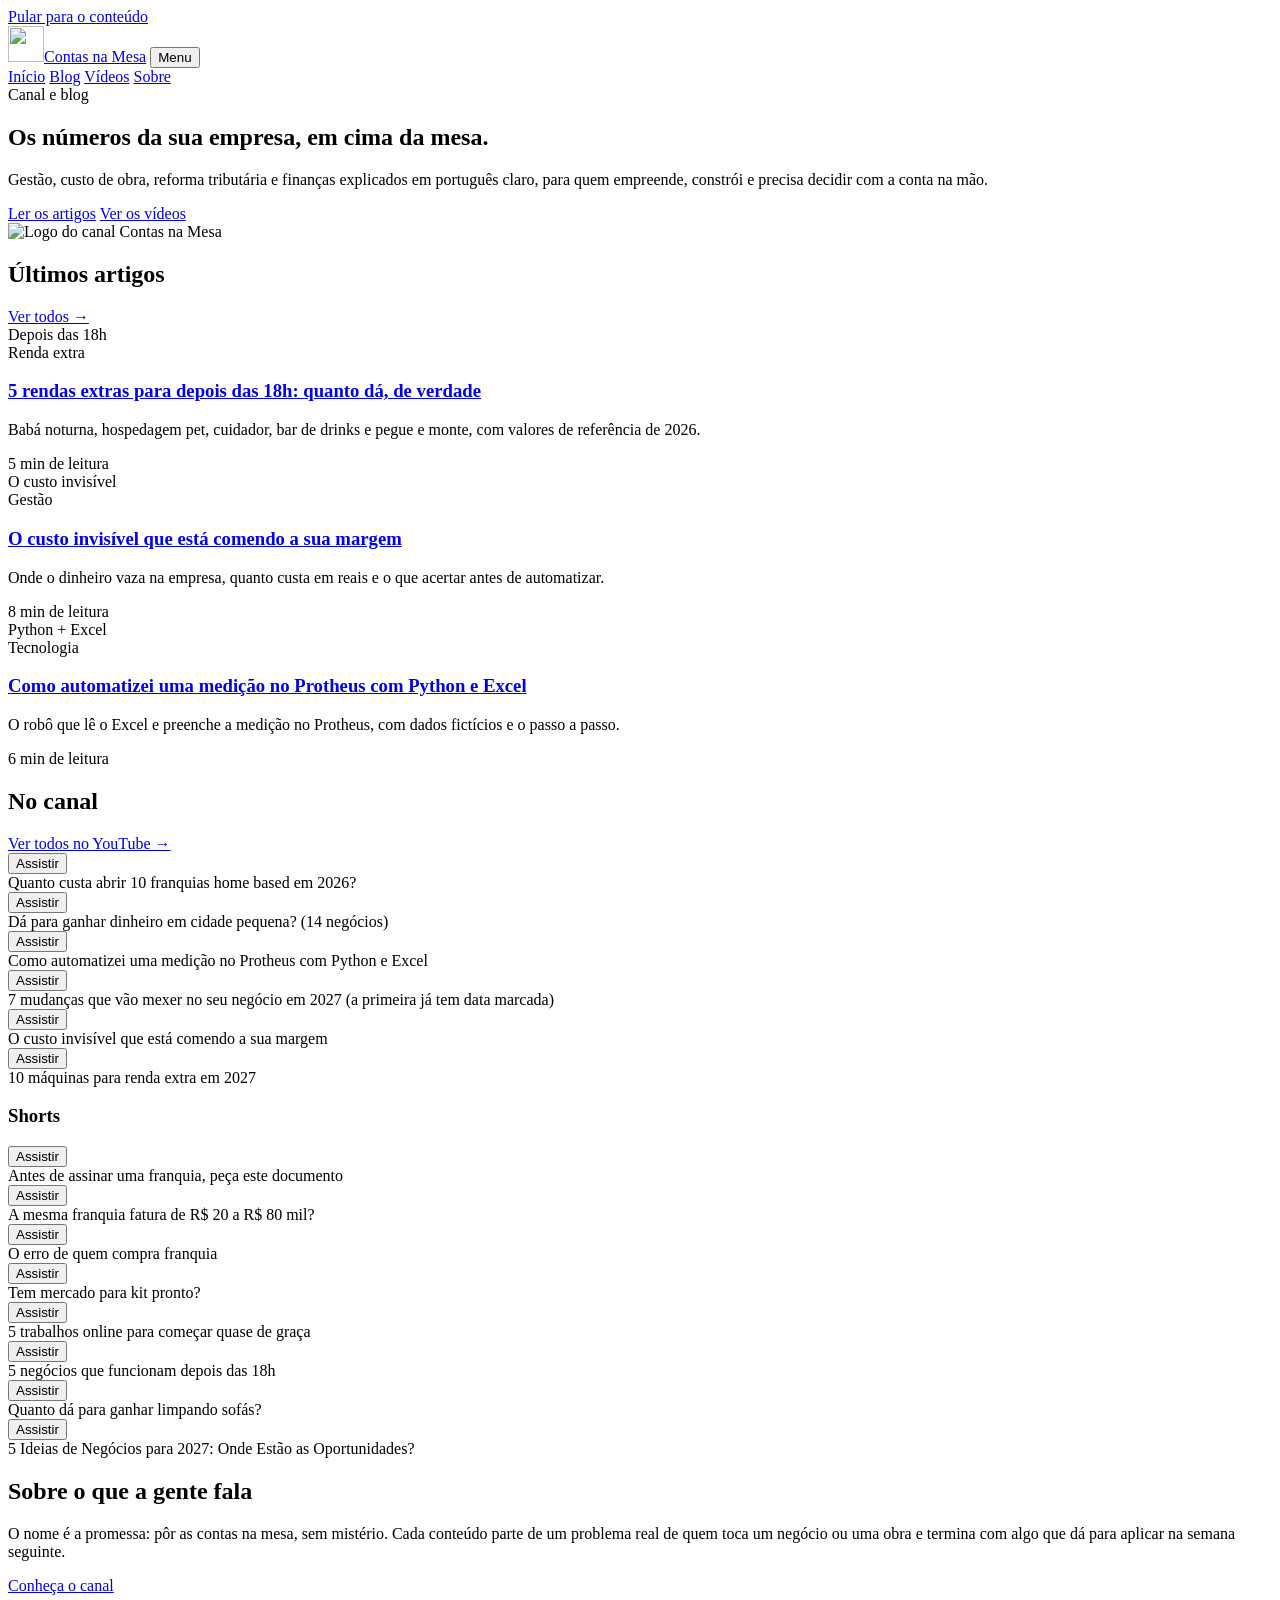
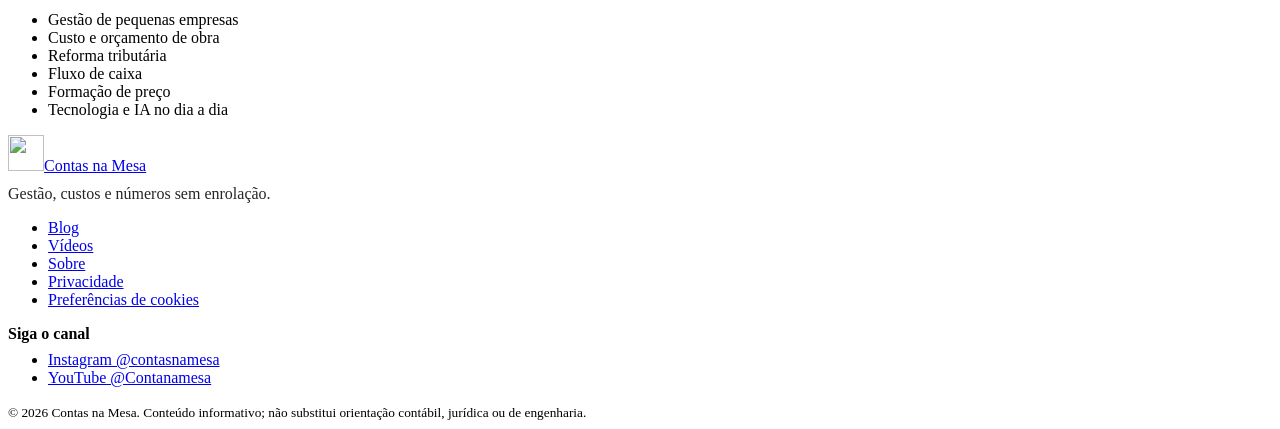
==== commit 27a04c88: "Restaura a secao "Ultimos artigos" da home, removida por engano A atualizacao de videos (6653c61) ap" ====
--- a/site/index.html
+++ b/site/index.html
@@ -62,6 +62,44 @@
       </div>
     </section>
 
+    <section class="block">
+      <div class="container">
+        <div class="section-head">
+          <h2>Últimos artigos</h2>
+          <a href="/blog/">Ver todos →</a>
+        </div>
+        <div class="grid">
+          <article class="card">
+            <div class="cover c2">Depois das 18h</div>
+            <div class="body">
+              <span class="tag">Renda extra</span>
+              <h3><a href="/blog/negocios-depois-das-18h.html">5 rendas extras para depois das 18h: quanto dá, de verdade</a></h3>
+              <p>Babá noturna, hospedagem pet, cuidador, bar de drinks e pegue e monte, com valores de referência de 2026.</p>
+              <span class="meta">5 min de leitura</span>
+            </div>
+          </article>
+          <article class="card">
+            <div class="cover c3">O custo invisível</div>
+            <div class="body">
+              <span class="tag">Gestão</span>
+              <h3><a href="/blog/custo-invisivel-eficiencia-margem.html">O custo invisível que está comendo a sua margem</a></h3>
+              <p>Onde o dinheiro vaza na empresa, quanto custa em reais e o que acertar antes de automatizar.</p>
+              <span class="meta">8 min de leitura</span>
+            </div>
+          </article>
+          <article class="card">
+            <div class="cover c1">Python + Excel</div>
+            <div class="body">
+              <span class="tag">Tecnologia</span>
+              <h3><a href="/blog/automacao-medicoes-protheus-python-excel.html">Como automatizei uma medição no Protheus com Python e Excel</a></h3>
+              <p>O robô que lê o Excel e preenche a medição no Protheus, com dados fictícios e o passo a passo.</p>
+              <span class="meta">6 min de leitura</span>
+            </div>
+          </article>
+        </div>
+      </div>
+    </section>
+
     <section class="block strip" id="videos">
       <div class="container">
         <div class="section-head">
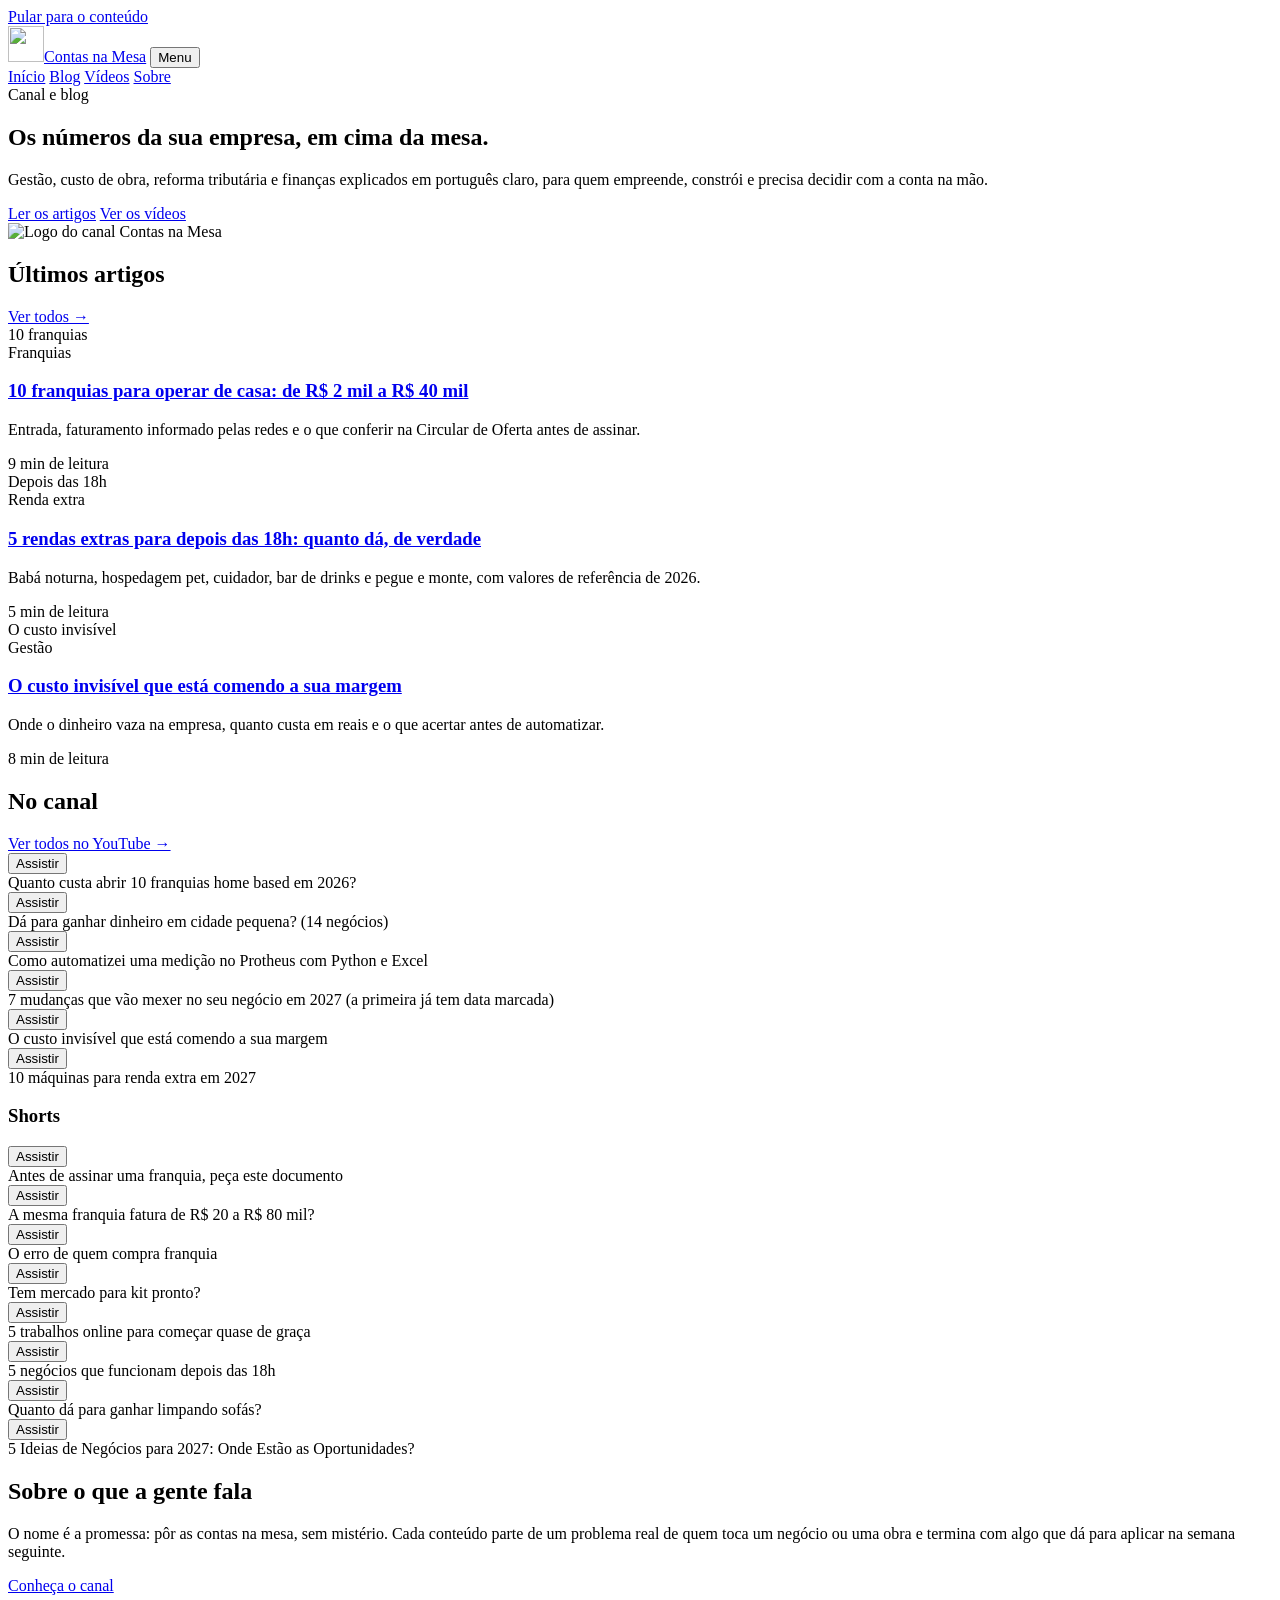
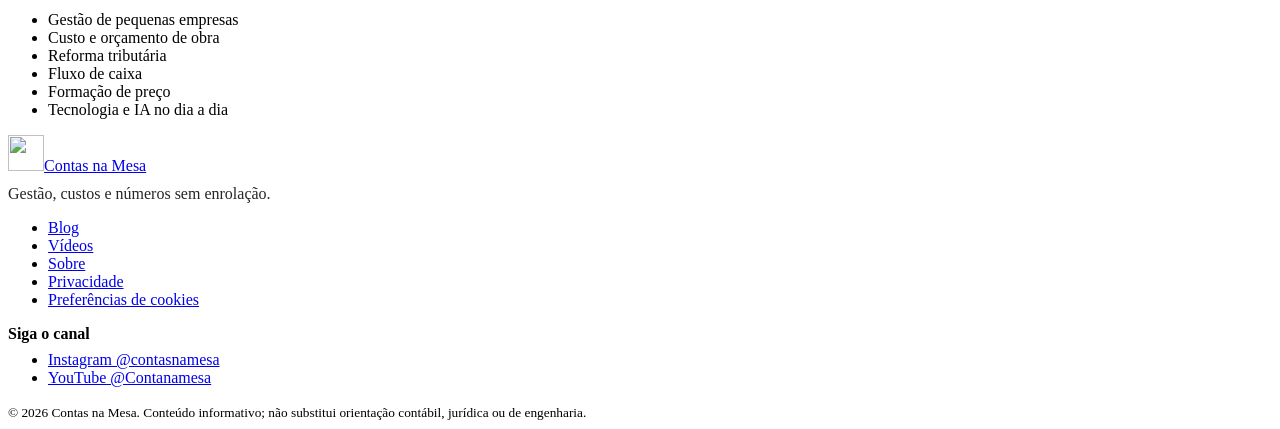
==== commit ff2671bc: "Adiciona artigo "10 franquias para operar de casa: de R$ 2 mil a R$ 40 mil" - Artigo com tabela das " ====
--- a/site/index.html
+++ b/site/index.html
@@ -70,6 +70,15 @@
         </div>
         <div class="grid">
           <article class="card">
+            <div class="cover c1">10 franquias</div>
+            <div class="body">
+              <span class="tag">Franquias</span>
+              <h3><a href="/blog/franquias-home-based-quanto-custa.html">10 franquias para operar de casa: de R$ 2 mil a R$ 40 mil</a></h3>
+              <p>Entrada, faturamento informado pelas redes e o que conferir na Circular de Oferta antes de assinar.</p>
+              <span class="meta">9 min de leitura</span>
+            </div>
+          </article>
+          <article class="card">
             <div class="cover c2">Depois das 18h</div>
             <div class="body">
               <span class="tag">Renda extra</span>
@@ -87,15 +96,6 @@
               <span class="meta">8 min de leitura</span>
             </div>
           </article>
-          <article class="card">
-            <div class="cover c1">Python + Excel</div>
-            <div class="body">
-              <span class="tag">Tecnologia</span>
-              <h3><a href="/blog/automacao-medicoes-protheus-python-excel.html">Como automatizei uma medição no Protheus com Python e Excel</a></h3>
-              <p>O robô que lê o Excel e preenche a medição no Protheus, com dados fictícios e o passo a passo.</p>
-              <span class="meta">6 min de leitura</span>
-            </div>
-          </article>
         </div>
       </div>
     </section>
